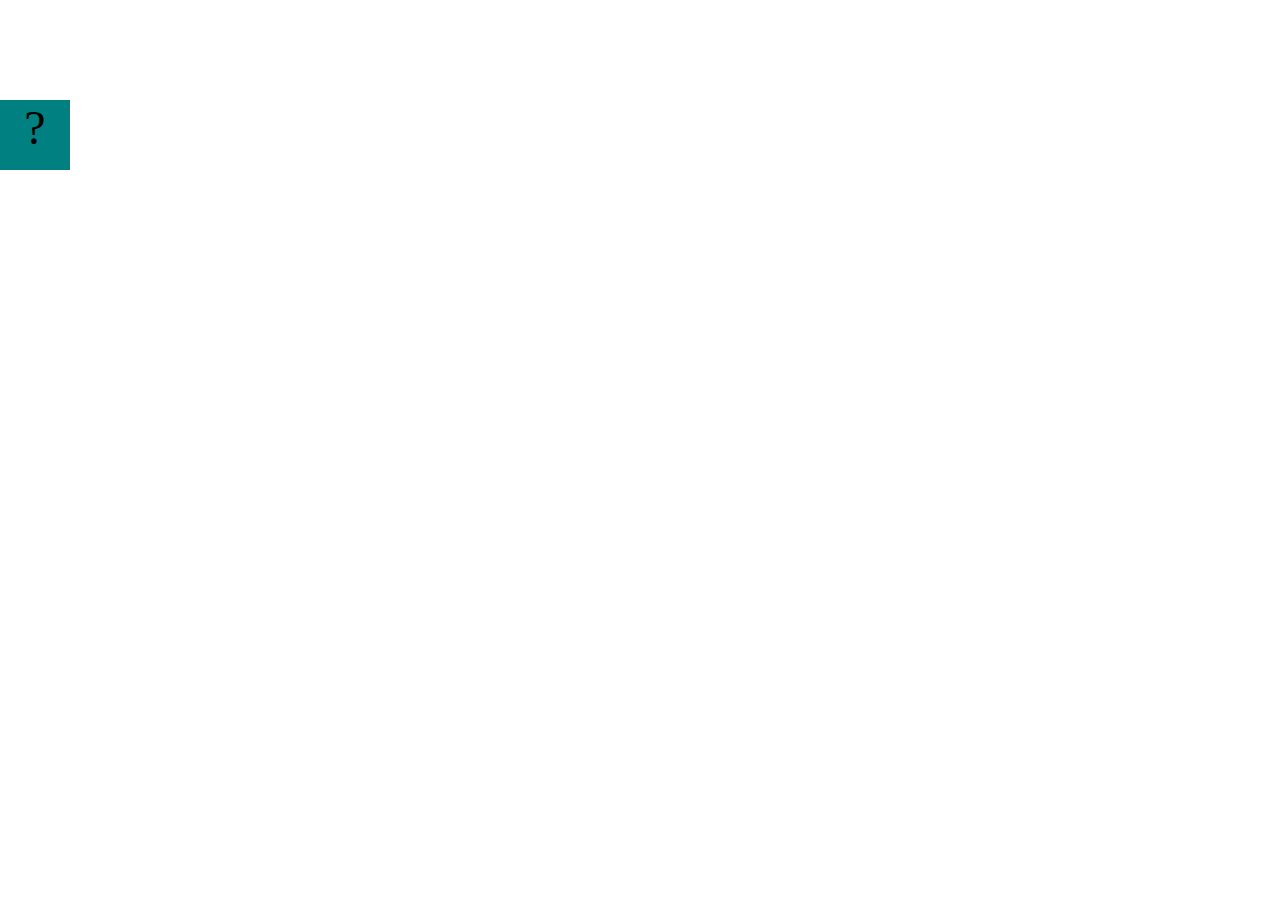
==== projects/bouncing-box/index.html @ 50d0a41f "Initial commit" ====
<!DOCTYPE html>
<html>

<head>
	<meta charset="utf-8">
	<title>Bouncing Box</title>
	<script src="jquery.min.js"></script>
	<style>
		.box {
			width: 70px;
			height: 70px;
			background-color: teal;
			font-size: 300%;
			text-align: center;
			user-select: none;
			display: block;
			position: absolute;
			top: 100px;
			/* Change me! */
			left: 0px;
		}

		.board {
			height: 100vh;
		}
	</style>
	<!-- 	<script src="//cdnjs.cloudflare.com/ajax/libs/jquery/2.1.1/jquery.min.js"></script> -->

</head>

<body class="board">
	<!-- HTML for the box -->
	<div class="box">?</div>

	<script>
		(function () {
			'use strict'
			/* global jQuery */

			//////////////////////////////////////////////////////////////////
			/////////////////// SETUP DO NOT DELETE //////////////////////////
			//////////////////////////////////////////////////////////////////

			var box = jQuery('.box');	// reference to the HTML .box element
			var board = jQuery('.board');	// reference to the HTML .board element
			var boardWidth = board.width();	// the maximum X-Coordinate of the screen

			// Every 50 milliseconds, call the update Function (see below)
			setInterval(update, 50);

			// Every time the box is clicked, call the handleBoxClick Function (see below)
			box.on('click', handleBoxClick);

			// moves the Box to a new position on the screen along the X-Axis
			function moveBoxTo(newPositionX) {
				box.css("left", newPositionX);
			}

			// changes the text displayed on the Box
			function changeBoxText(newText) {
				box.text(newText);
			}

			//////////////////////////////////////////////////////////////////
			/////////////////// YOUR CODE BELOW HERE /////////////////////////
			//////////////////////////////////////////////////////////////////

			// TODO 2 - Variable declarations 



			/* 
			This Function will be called 20 times/second. Each time it is called,
			it should move the Box to a new location. If the box drifts off the screen
			turn it around! 
			*/
			function update() {


			};

			/* 
			This Function will be called each time the box is clicked. Each time it is called,
			it should increase the points total, increase the speed, and move the box to
			the left side of the screen.
			*/
			function handleBoxClick() {


			};





		})();
	</script>
</body>

</html>
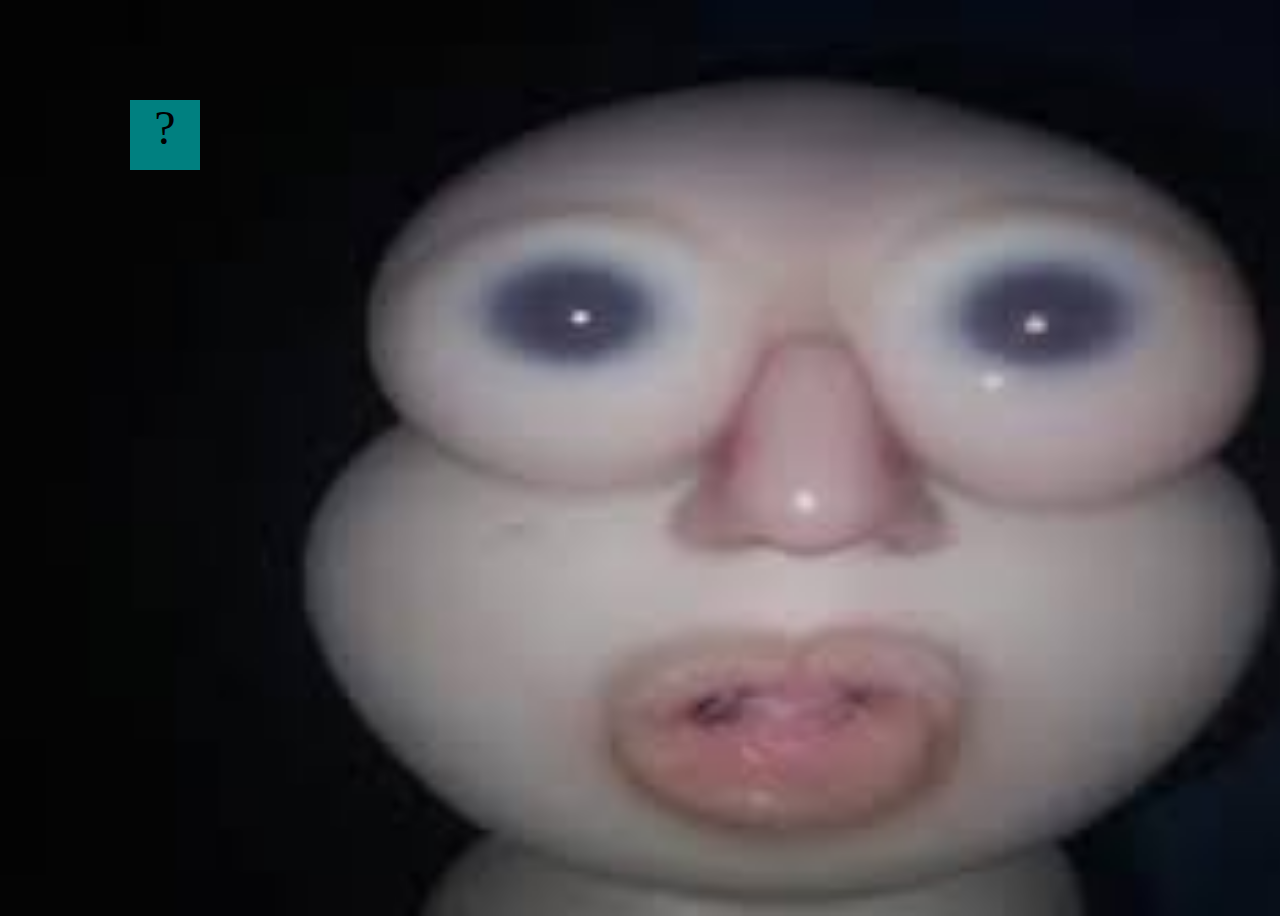
==== commit 97551a47: "add bouncing box" ====
--- a/projects/bouncing-box/index.html
+++ b/projects/bouncing-box/index.html
@@ -6,6 +6,11 @@
 	<title>Bouncing Box</title>
 	<script src="jquery.min.js"></script>
 	<style>
+		body {
+			background-image: url("[data-uri]");
+			background-repeat: no-repeat;
+			background-size: cover;
+		}
 		.box {
 			width: 70px;
 			height: 70px;
@@ -66,8 +71,9 @@
 			//////////////////////////////////////////////////////////////////
 
 			// TODO 2 - Variable declarations 
-
-
+			var positionX = 0;
+			var points = 0;
+			var speed = 10;
 
 			/* 
 			This Function will be called 20 times/second. Each time it is called,
@@ -75,8 +81,14 @@
 			turn it around! 
 			*/
 			function update() {
-
-
+				positionX = positionX + speed;
+				moveBoxTo(positionX);
+				if (positionX > boardWidth) {
+					speed = speed * -1
+				}
+				if (positionX < 0) {
+					speed = speed * -1
+				}
 			};
 
 			/* 
@@ -85,8 +97,15 @@
 			the left side of the screen.
 			*/
 			function handleBoxClick() {
-
-
+				positionX = 0;
+				points = points + 1;
+				changeBoxText(points);
+				if (speed > 0) {
+					speed = speed + 3;
+				}
+				else if (speed < 0) {
+					speed = speed - 3;
+				}
 			};
 
 
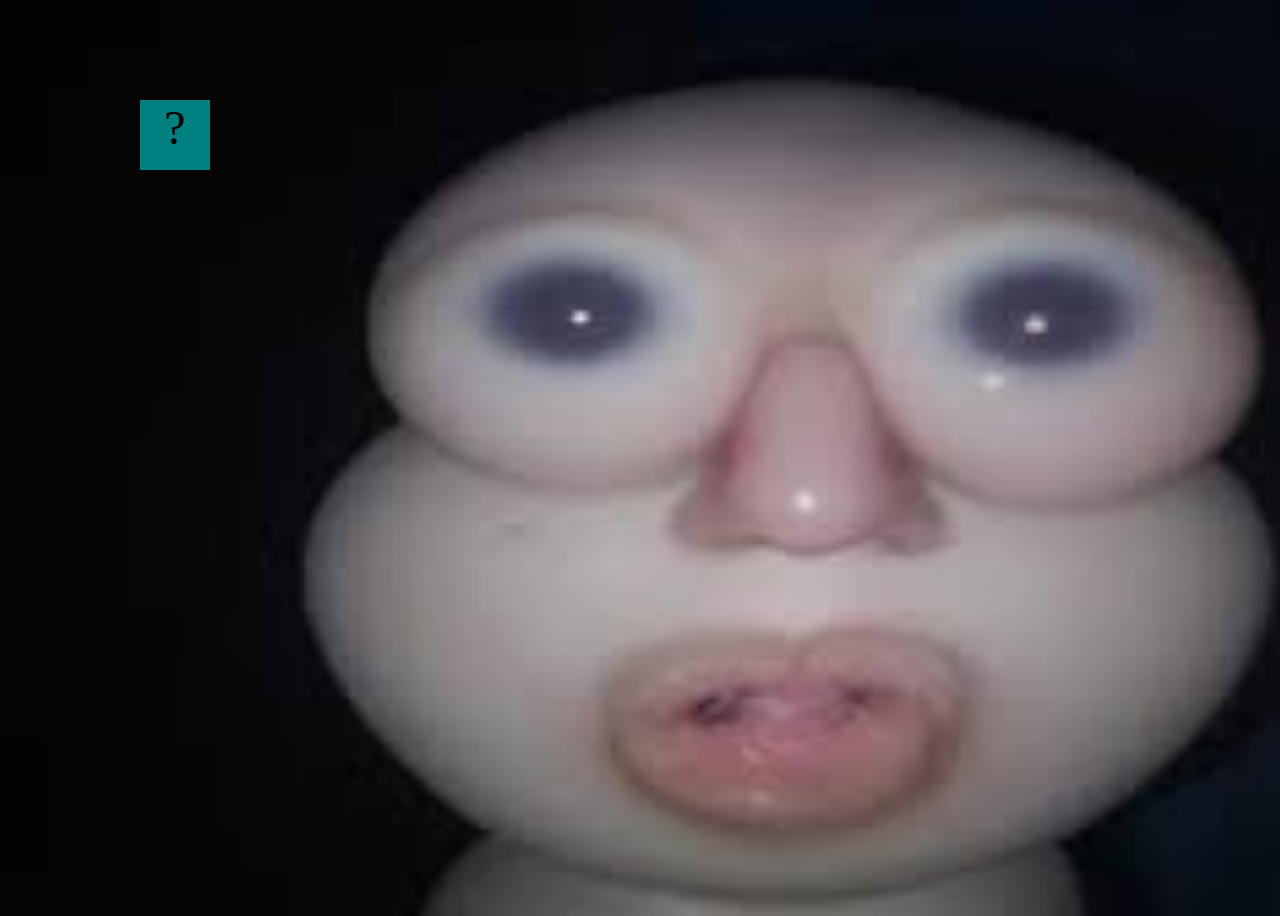
==== commit f97689df: "add bouncing box" ====
(no text change in the page or its own stylesheets)
